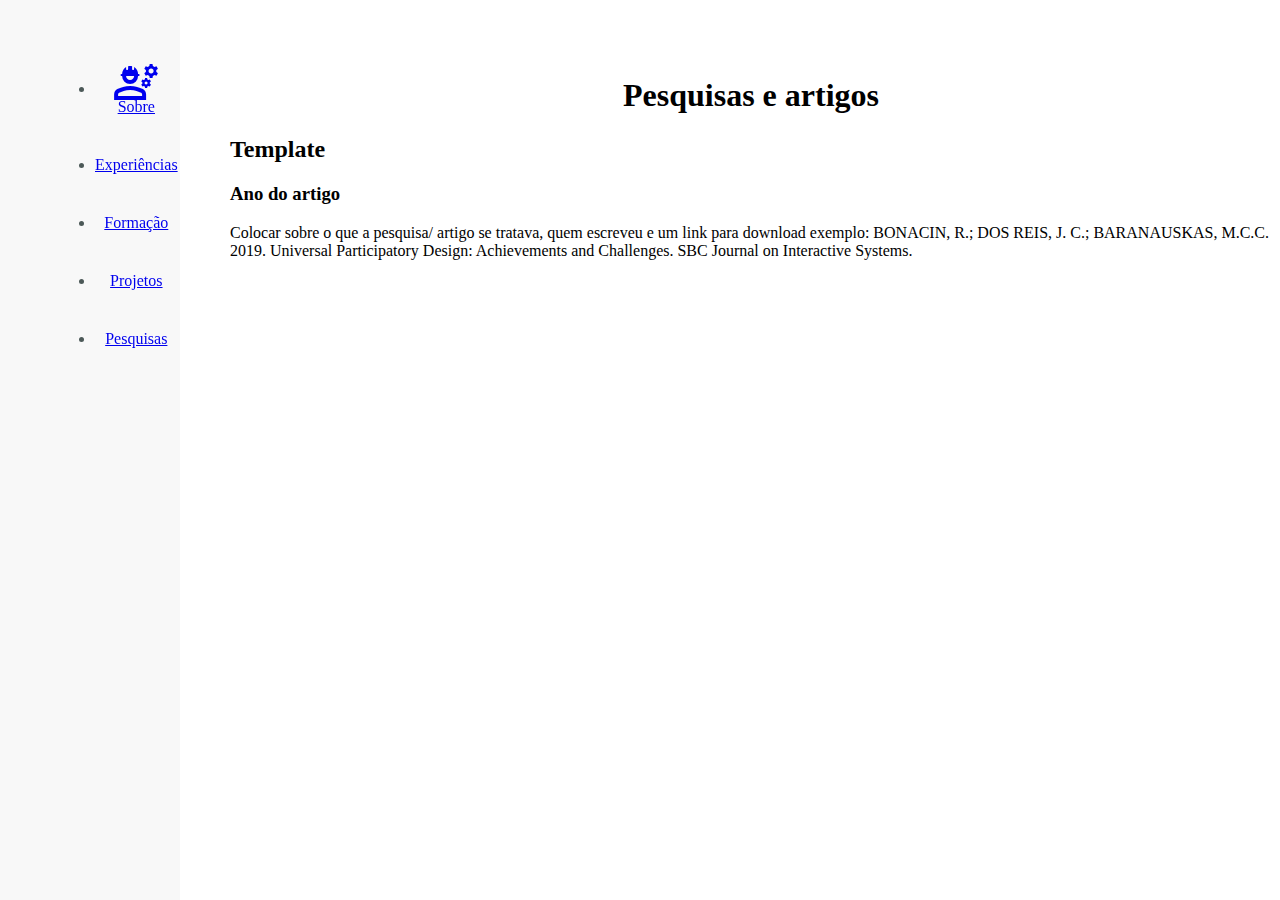
==== views/artigos.html @ 43b20bee "Configuracao de todas as views do menu lateral insercao de templete" ====
<!DOCTYPE html>
<html lang="pt-br">
<head>
    <meta charset="UTF-8">
    <meta http-equiv="X-UA-Compatible" content="IE=edge">
    <meta name="viewport" content="width=device-width, initial-scale=1.0">
    <title>Portfolio | Danilo Marques</title>
    <link rel="stylesheet" href="../styles/style.css">
    <link rel="stylesheet" href="https://cdn.jsdelivr.net/npm/bootstrap@4.6.2/dist/css/bootstrap.min.css" integrity="sha384-xOolHFLEh07PJGoPkLv1IbcEPTNtaed2xpHsD9ESMhqIYd0nLMwNLD69Npy4HI+N" crossorigin="anonymous">
    <!-- Aqui é a importação do javascript e jquery dado pelo site do bootstrap -->
    <script src="https://cdn.jsdelivr.net/npm/bootstrap@5.3.0-alpha1/dist/js/bootstrap.bundle.min.js" integrity="sha384-w76AqPfDkMBDXo30jS1Sgez6pr3x5MlQ1ZAGC+nuZB+EYdgRZgiwxhTBTkF7CXvN" crossorigin="anonymous"></script>
    <script src="https://code.jquery.com/jquery-3.5.1.slim.min.js" integrity="sha384-DfXdz2htPH0lsSSs5nCTpuj/zy4C+OGpamoFVy38MVBnE+IbbVYUew+OrCXaRkfj" crossorigin="anonymous"></script>
    <link rel="stylesheet" href="https://fonts.googleapis.com/css2?family=Material+Symbols+Outlined:opsz,wght,FILL,GRAD@48,400,0,0" />

</head>
<body>
    <section class="social">
        <nav class="navbar">
            <ul class="navbar-nav">
                <li class="nav-item">
                <a href="../index.html" class="nav-link"><span class="material-symbols-outlined icone">engineering</span><br>Sobre</a></li>
                <li class="nav-item"><a href="experiencias.html" class="nav-link">Experiências</a></li>
                <li class="nav-item"><a href="formacao.html" class="nav-link">Formação</a></li>
                <li class="nav-item"><a href="projetos.html" class="nav-link">Projetos</a></li>
                <li class="nav-item"><a href="#" class="nav-link">Pesquisas</a></li>
            </ul>
        </nav>
    </section>

    <main class="content">
        <h1>Pesquisas e artigos</h1>
        <div class="artigos">
            <h2>Template</h2>
            <h3>Ano do artigo</h3>
            <p>Colocar sobre o que a pesquisa/ artigo se tratava, quem escreveu e um link para download exemplo: BONACIN, R.; DOS REIS, J. C.; BARANAUSKAS, M.C.C. 2019. Universal Participatory Design: Achievements and Challenges. SBC Journal on Interactive Systems.</p>
        </div>
    </main>

</body>
</html>
---- styles/style.css ----
@charset "UTF-8";

/* Configuração menu lateral */

.social {
    display: block;
    float: left;
    min-height: 100%;
    background: #f8f8f8;
    position: absolute;
    top: 0;
    bottom: 0;
    left: 0;
    right: 0;
    width: 180px;
    }

    .social ul {
        position: fixed;
        margin: 0;
        top: 50px;
        left: 55px;
        display: table;
        text-align: center;
    }

    .social li{
        color: #4c5958;
        padding: 20px 0px;
    }

    .icone {
        scale: 2;
    }

    .content {
    min-height: 100%;
    padding: 48px 0 60px 42px;
    margin-left: 180px;
    }

    /* @media (min-width: 774px) and (max-width: 1047px)
    .content {
        padding-left: 24px;
        margin-left: 214px;
    } */

    /* Configuração Conteudo */


    .content > h1 {
        text-align: center;
    }

    .sobre {
        display: flex;
        margin: 50px 0px;
        text-align: justify;
        align-items: center;
    }

    .content img {
        height: 250px;
        border-radius: 20px;
    }

    .content > .sobre > p {
        padding: 0px 30px;
    }
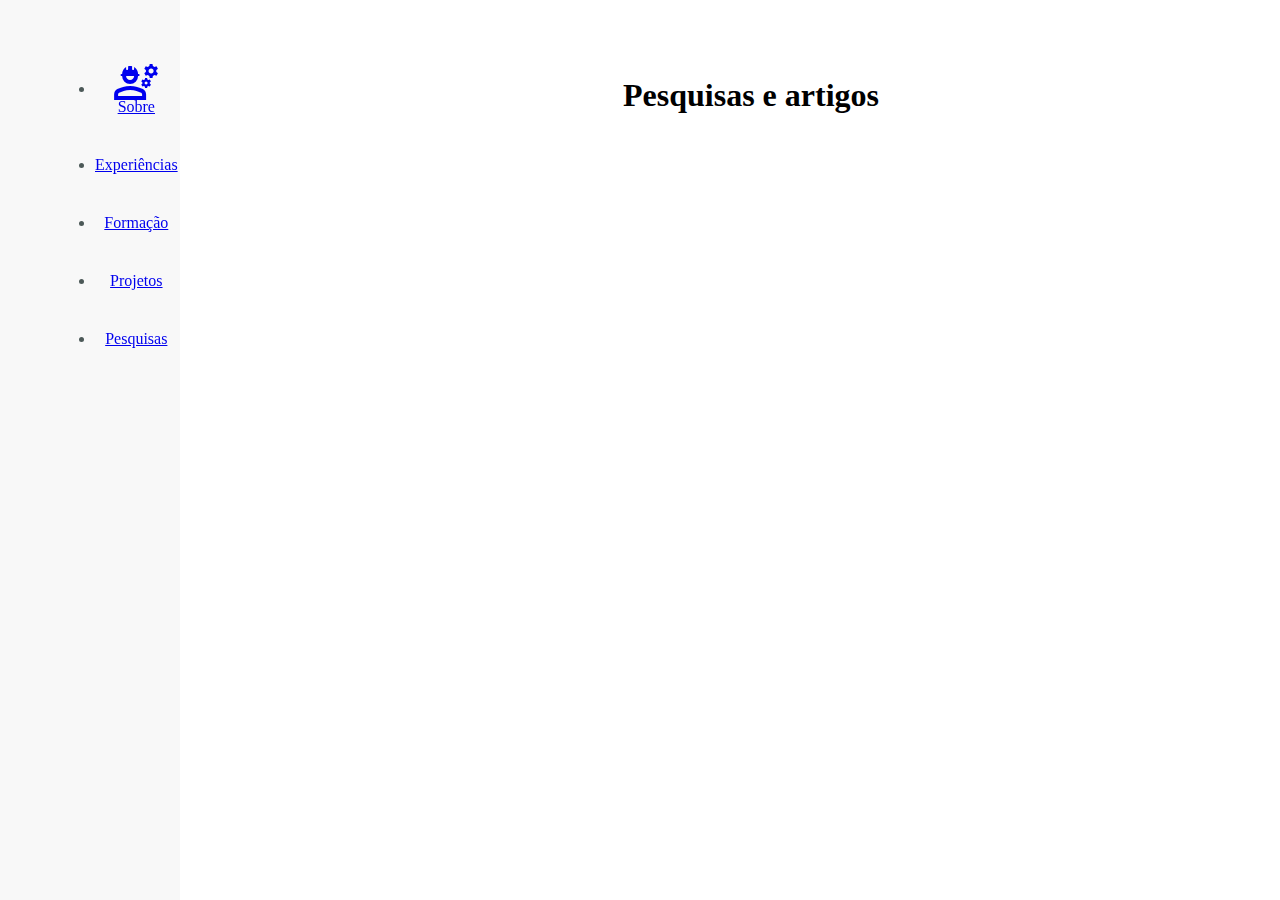
==== commit 40b2e5b1: "Comentarios nos templates" ====
--- a/views/artigos.html
+++ b/views/artigos.html
@@ -29,11 +29,11 @@
 
     <main class="content">
         <h1>Pesquisas e artigos</h1>
-        <div class="artigos">
+        <!-- <div class="artigos">
             <h2>Template</h2>
             <h3>Ano do artigo</h3>
             <p>Colocar sobre o que a pesquisa/ artigo se tratava, quem escreveu e um link para download exemplo: BONACIN, R.; DOS REIS, J. C.; BARANAUSKAS, M.C.C. 2019. Universal Participatory Design: Achievements and Challenges. SBC Journal on Interactive Systems.</p>
-        </div>
+        </div> -->
     </main>
 
 </body>
--- a/styles/style.css
+++ b/styles/style.css
@@ -13,57 +13,69 @@
     left: 0;
     right: 0;
     width: 180px;
-    }
+}
 
-    .social ul {
-        position: fixed;
-        margin: 0;
-        top: 50px;
-        left: 55px;
-        display: table;
-        text-align: center;
-    }
+.social ul {
+    position: fixed;
+    margin: 0;
+    top: 50px;
+    left: 55px;
+    display: table;
+    text-align: center;
+}
 
-    .social li{
-        color: #4c5958;
-        padding: 20px 0px;
-    }
+.social li{
+    color: #4c5958;
+    padding: 20px 0px;
+}
 
-    .icone {
-        scale: 2;
-    }
+.icone {
+    scale: 2;
+}
 
-    .content {
-    min-height: 100%;
-    padding: 48px 0 60px 42px;
-    margin-left: 180px;
-    }
+.content {
+min-height: 100%;
+padding: 48px 0 60px 42px;
+margin-left: 180px;
+}
 
-    /* @media (min-width: 774px) and (max-width: 1047px)
-    .content {
-        padding-left: 24px;
-        margin-left: 214px;
-    } */
+/* @media (min-width: 774px) and (max-width: 1047px)
+.content {
+    padding-left: 24px;
+    margin-left: 214px;
+} */
 
-    /* Configuração Conteudo */
+/* Configuração Conteudo */
 
 
-    .content > h1 {
-        text-align: center;
-    }
+.content > h1 {
+    text-align: center;
+}
 
-    .sobre {
-        display: flex;
-        margin: 50px 0px;
-        text-align: justify;
-        align-items: center;
-    }
+.sobre {
+    display: flex;
+    margin: 50px 0px;
+    text-align: justify;
+    align-items: center;
+}
+.content img {
+    height: 250px;
+    border-radius: 20px;
+}
 
-    .content img {
-        height: 250px;
-        border-radius: 20px;
-    }
+.content > .sobre > div > p {
+    padding: 0px 30px;
+}
 
-    .content > .sobre > p {
-        padding: 0px 30px;
-    }+.content .experiencia {
+    text-align: justify;
+    padding: 20px 30px 0px 0px;
+}
+
+.content .experiencia > div {
+    padding: 20px 0px;
+}
+
+.content .experiencia img {
+    height: 50px;
+}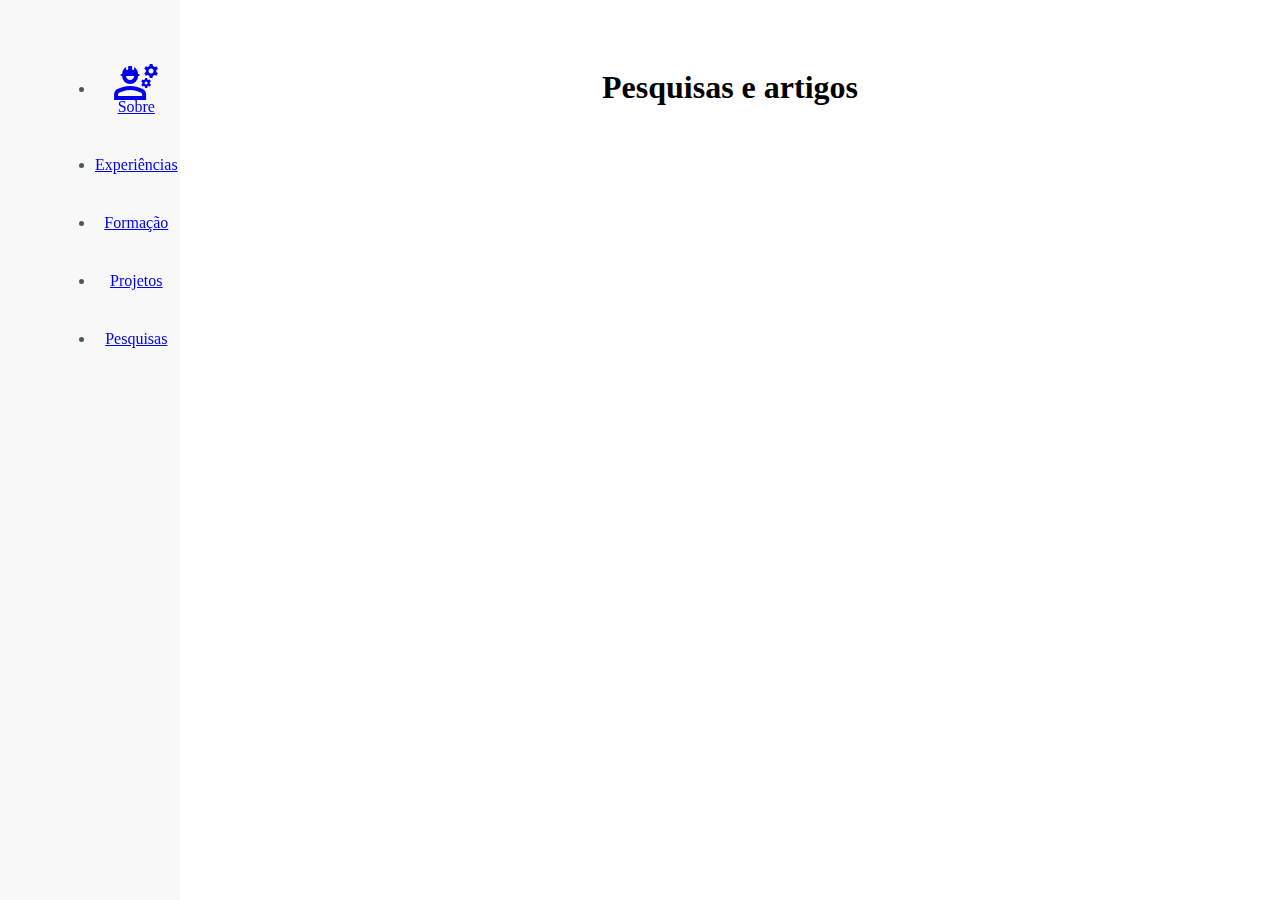
==== commit 97d57ce5: "Preenchimento de tompico de formacao" ====
--- a/views/artigos.html
+++ b/views/artigos.html
@@ -26,9 +26,8 @@
             </ul>
         </nav>
     </section>
-
+    <h1>Pesquisas e artigos</h1>
     <main class="content">
-        <h1>Pesquisas e artigos</h1>
         <!-- <div class="artigos">
             <h2>Template</h2>
             <h3>Ano do artigo</h3>
--- a/styles/style.css
+++ b/styles/style.css
@@ -35,7 +35,7 @@
 
 .content {
 min-height: 100%;
-padding: 48px 0 60px 42px;
+padding: 0px 15% 60px 42px;
 margin-left: 180px;
 }
 
@@ -47,9 +47,15 @@
 
 /* Configuração Conteudo */
 
+h1 {
+    margin-left: 180px;
+    padding-top: 48px;
+    text-align: center;
+}
 
-.content > h1 {
-    text-align: center;
+.content h1 {
+    text-align: left;
+    margin-left: 0px;
 }
 
 .sobre {
